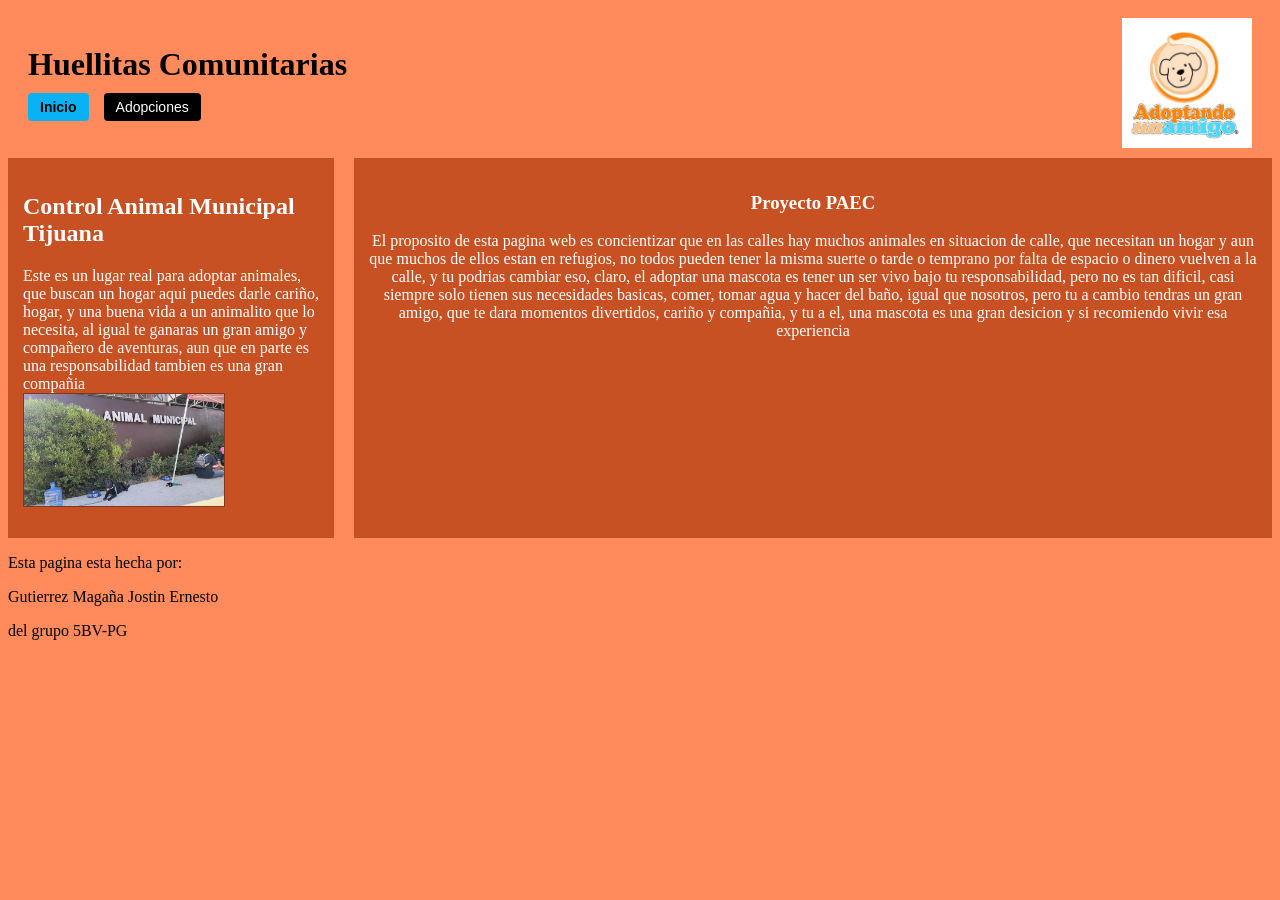
==== index.html @ 3bbd78bf "primera pagina" ====
<!DOCTYPE html>
<html lang="es">
    <head>
        <meta charset="UTF-8">
        <title> Jostin Gutierrez</title>
        <style>
        header {
            display: flex;
            justify-content: space-between;
            align-items: center;
            background-color: #ff8a5c;
            padding: 10px 20px;
        }

        body {
            background-color: #ff8a5c;
        }
        /* Estilo para controlar el tamaño fijo del logotipo pequeño */
        .logo-pequeno {
            width: 50px;
            /* Ajusta el tamaño que desees */
            height: auto;
            display: block;
        }

        /* Estilo para que la imagen de la cabecera sea responsiva y no se desborde */

        .logo-cabecera {
            max-width: 100%;
            height: auto;
            display: block;
            margin-bottom: 15px;
            /* Espacio entre la imagen y el título */
        }

        .barra-navegacion {
            display: flex;
            gap: 15px;
            margin-top: 10px;
        }

        .boton-nav {
            text-decoration: none;
            color: rgb(255, 255, 255);
            background-color: rgb(0, 0, 0);
            padding: 6px 12px;
            border-radius: 4px;
            border-color: #000000;
            font-size: 14px;
            font-family: sans-serif;
            transition: background-color 0.3s;
        }

        .boton-nav:hover {
            background-color: rgb(8, 178, 245);
            color: rgb(255, 255, 255);
        }

        .boton-nav.activo {
            background-color: rgb(8, 178, 245);
            color: #000000;
            font-weight: bold;
            border-color: #000000;
        }

        main {
            display: flex;
            gap: 20px;
        }

        aside {
            width: 25%;
            color:#ffffff;
            background-color: #c75123;
            padding: 15px;
        }

        section {
            width: 75%;
            background-color: #c75123;
            padding: 15px;
            color: #ffffff;
            text-align: center;
        }

        img {
            border-color: #813822;
        }

        table {
            margin: 0 auto; width: 50%;
            border-color: #ffffff;
        }
        </style>
    </head>
    
    <body>
        <header>
            <div>
                <h1 style="margin: 0;">Huellitas Comunitarias</h1>
                <nav class="barra-navegacion">
                    <a href="index.html" border="1" class="boton-nav activo">Inicio</a>
                    <a href="adopciones.html" class="boton-nav ">Adopciones</a>
                </nav>
            </div>
            <img src="img/logo.jfif" alt="Logo de mi sitio web" class="log-cabecera" width="130">
        </header>

        <main>
            <aside>
                <h2>Control Animal Municipal Tijuana</h2>
                
                <p>Este es un lugar real para adoptar animales, que buscan un hogar
                   aqui puedes darle cariño, hogar, y una buena vida a un animalito 
                   que lo necesita, al igual te ganaras un gran amigo y compañero
                   de aventuras, aun que en parte es una responsabilidad tambien es
                   una gran compañia
                   <a href="https://share.google/loPtGP7L29QPKVSZe" target="_blank" class="boton-laterral">
                    <img border="1" src="img/aside.webp" alt="Negocio" class="logo-cabecera" width="200">
                   </a>
                </p>
            </aside>

            
            <section>
                <article>
                    <h3>Proyecto PAEC</h3>
                    <p>El proposito de esta pagina web es concientizar que en las calles hay muchos animales
                       en situacion de calle, que necesitan un hogar y aun que muchos de ellos estan en refugios,
                       no todos pueden tener la misma suerte o tarde o temprano por falta de espacio o dinero 
                       vuelven a la calle, y tu podrias cambiar eso, claro, el adoptar una mascota es tener un ser
                       vivo bajo tu responsabilidad, pero no es tan dificil, casi siempre solo tienen sus necesidades
                       basicas, comer, tomar agua y hacer del baño, igual que nosotros, pero tu a cambio tendras un
                       gran amigo, que te dara momentos divertidos, cariño y compañia, y tu a el, una mascota es
                       una gran desicion y si recomiendo vivir esa experiencia
                    </p>
                   
                </article>
            </section>
        </main>

        <footer> 
            <p>Esta pagina esta hecha por: </p>
            <p>Gutierrez Magaña Jostin Ernesto</p>
            <p>del grupo 5BV-PG</p>   
       </footer>
    </body>
</html>
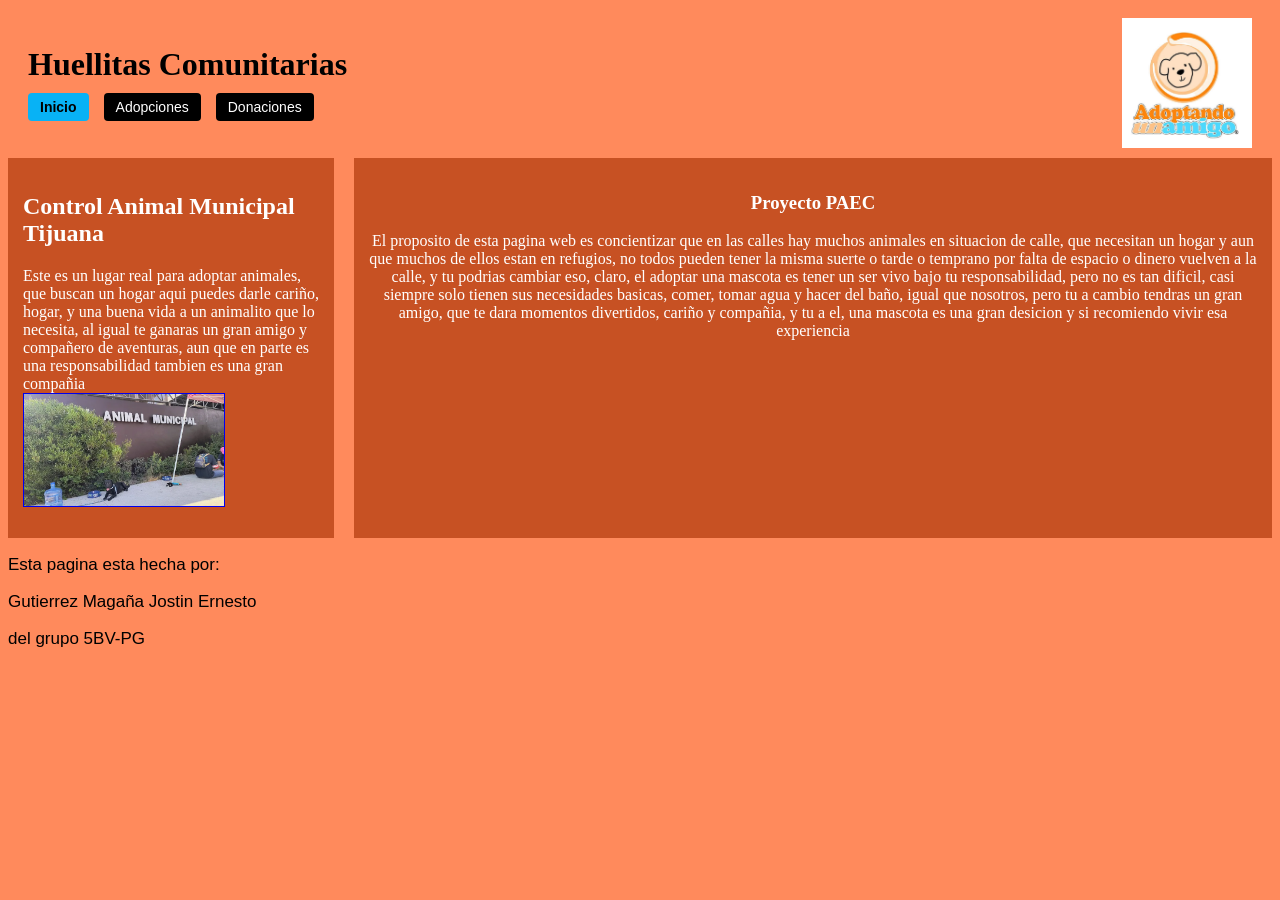
==== commit 5a845cbf: "Secc donaciones" ====
--- a/index.html
+++ b/index.html
@@ -3,95 +3,7 @@
     <head>
         <meta charset="UTF-8">
         <title> Jostin Gutierrez</title>
-        <style>
-        header {
-            display: flex;
-            justify-content: space-between;
-            align-items: center;
-            background-color: #ff8a5c;
-            padding: 10px 20px;
-        }
-
-        body {
-            background-color: #ff8a5c;
-        }
-        /* Estilo para controlar el tamaño fijo del logotipo pequeño */
-        .logo-pequeno {
-            width: 50px;
-            /* Ajusta el tamaño que desees */
-            height: auto;
-            display: block;
-        }
-
-        /* Estilo para que la imagen de la cabecera sea responsiva y no se desborde */
-
-        .logo-cabecera {
-            max-width: 100%;
-            height: auto;
-            display: block;
-            margin-bottom: 15px;
-            /* Espacio entre la imagen y el título */
-        }
-
-        .barra-navegacion {
-            display: flex;
-            gap: 15px;
-            margin-top: 10px;
-        }
-
-        .boton-nav {
-            text-decoration: none;
-            color: rgb(255, 255, 255);
-            background-color: rgb(0, 0, 0);
-            padding: 6px 12px;
-            border-radius: 4px;
-            border-color: #000000;
-            font-size: 14px;
-            font-family: sans-serif;
-            transition: background-color 0.3s;
-        }
-
-        .boton-nav:hover {
-            background-color: rgb(8, 178, 245);
-            color: rgb(255, 255, 255);
-        }
-
-        .boton-nav.activo {
-            background-color: rgb(8, 178, 245);
-            color: #000000;
-            font-weight: bold;
-            border-color: #000000;
-        }
-
-        main {
-            display: flex;
-            gap: 20px;
-        }
-
-        aside {
-            width: 25%;
-            color:#ffffff;
-            background-color: #c75123;
-            padding: 15px;
-        }
-
-        section {
-            width: 75%;
-            background-color: #c75123;
-            padding: 15px;
-            color: #ffffff;
-            text-align: center;
-        }
-
-        img {
-            border-color: #813822;
-        }
-
-        table {
-            margin: 0 auto; width: 50%;
-            border-color: #ffffff;
-        }
-        </style>
+        <link rel="stylesheet" href="estilos.css">
     </head>
     
     <body>
@@ -99,8 +11,9 @@
             <div>
                 <h1 style="margin: 0;">Huellitas Comunitarias</h1>
                 <nav class="barra-navegacion">
-                    <a href="index.html" border="1" class="boton-nav activo">Inicio</a>
+                    <a href="index.html" class="boton-nav activo">Inicio</a>
                     <a href="adopciones.html" class="boton-nav ">Adopciones</a>
+                    <a href="donaciones.html" class="boton-nav ">Donaciones</a>
                 </nav>
             </div>
             <img src="img/logo.jfif" alt="Logo de mi sitio web" class="log-cabecera" width="130">
--- a/estilos.css
+++ b/estilos.css
@@ -0,0 +1,163 @@
+/* ============================================================
+   ESTILOS GENERALES (aplican a index.html y adopciones.html)
+   ============================================================ */
+
+/* Estilo del encabezado (header) - común a ambas páginas */
+header {
+    display: flex;
+    justify-content: space-between;
+    align-items: center;
+    background-color: #ff8a5c;
+    padding: 10px 20px;
+}
+
+/* Estilo del cuerpo (body) - común a ambas páginas */
+body {
+    background-color: #ff8a5c;
+}
+
+/* Estilo para controlar el tamaño fijo del logotipo pequeño
+   (aunque no se usa actualmente en el HTML, se mantiene por compatibilidad) */
+.logo-pequeno {
+    width: 50px;
+    height: auto;
+    display: block;
+}
+
+/* Estilo para que la imagen de la cabecera sea responsiva y no se desborde
+   - Usado en index.html y adopciones.html para el logo y la imagen del aside */
+.logo-cabecera {
+    max-width: 100%;
+    height: auto;
+    display: block;
+    margin-bottom: 15px;
+}
+
+/* Estilo de la barra de navegación - común a ambas páginas */
+.barra-navegacion {
+    display: flex;
+    gap: 15px;
+    margin-top: 10px;
+}
+
+/* Estilo de los botones de navegación - común a ambas páginas */
+.boton-nav {
+    text-decoration: none;
+    color: rgb(255, 255, 255);
+    background-color: rgb(0, 0, 0);
+    padding: 6px 12px;
+    border-radius: 4px;
+    border-color: #000000;
+    font-size: 14px;
+    font-family: sans-serif;
+    transition: background-color 0.3s;
+}
+
+/* Estilo hover de los botones de navegación - común a ambas páginas */
+.boton-nav:hover {
+    background-color: rgb(8, 178, 245);
+    color: rgb(255, 255, 255);
+}
+
+/* Estilo del botón de navegación activo - común a ambas páginas
+   (en index.html se aplica a "Inicio", en adopciones.html a "Adopciones") */
+.boton-nav.activo {
+    background-color: rgb(8, 178, 245);
+    color: #000000;
+    font-weight: bold;
+    border-color: #000000;
+}
+
+/* Estilo del contenedor principal (main) - común a ambas páginas */
+main {
+    display: flex;
+    gap: 20px;
+}
+
+/* Estilo de la barra lateral (aside) - común a ambas páginas */
+aside {
+    width: 25%;
+    color: #ffffff;
+    background-color: #c75123;
+    padding: 15px;
+}
+
+/* Estilo de la sección principal (section) - común a ambas páginas */
+section {
+    width: 75%;
+    background-color: #c75123;
+    padding: 15px;
+    color: #ffffff;
+    text-align: center;
+}
+
+/* Estilo de las imágenes - común a ambas páginas */
+.img {
+    border-color: #000000;
+    display: block;
+    margin-left: auto;
+    margin-right: auto;
+}
+
+.donacion {
+    color: rgb(0, 0, 0);
+    font-weight: bold;
+    font-size: 20px;
+}
+
+hr {
+    border-color: #000000;
+}
+
+/* Estilo de las tablas - común a ambas páginas */
+table {
+    margin: 0 auto;
+    width: 80%;
+    table-layout: fixed;      /* 👈 clave: respeta los anchos que definas */
+    border-collapse: separate;
+    border-spacing: 0 12px;
+    border-color: #ffffff;
+}
+
+footer {
+    font-family: Arial, sans-serif; 
+    font-size: 17px;
+}
+/* ===== Nota del catálogo ===== */
+.nota-catalogo {
+    text-align: center;
+    color: #ffffff;
+    margin: 10px 0 20px;
+}
+
+/* ===== Contenedor de imagen con badge ===== */
+.card-img-wrap {
+    position: relative;
+    overflow: hidden;
+    border-radius: 10px;
+}
+
+/* ===== Badge de estado ===== */
+.badge {
+    position: absolute;
+    top: 10px;
+    right: 10px;
+    padding: 4px 12px;
+    border-radius: 12px;
+    font-size: .75rem;
+    font-weight: bold;
+    color: rgb(0, 0, 0);
+    letter-spacing: .5px;
+}
+
+.badge.ok { background: #43a047; }   /* verde = disponible */
+.badge.no { background: #9e9e9e; }   /* gris  = adoptado   */
+
+/* ===== Botón deshabilitado ===== */
+.btn-whatsapp.deshabilitado,
+.btn-whatsapp:disabled {
+    background: #a8a1a1;
+    color:#000000;
+    cursor: not-allowed;
+    opacity: .7;
+}
